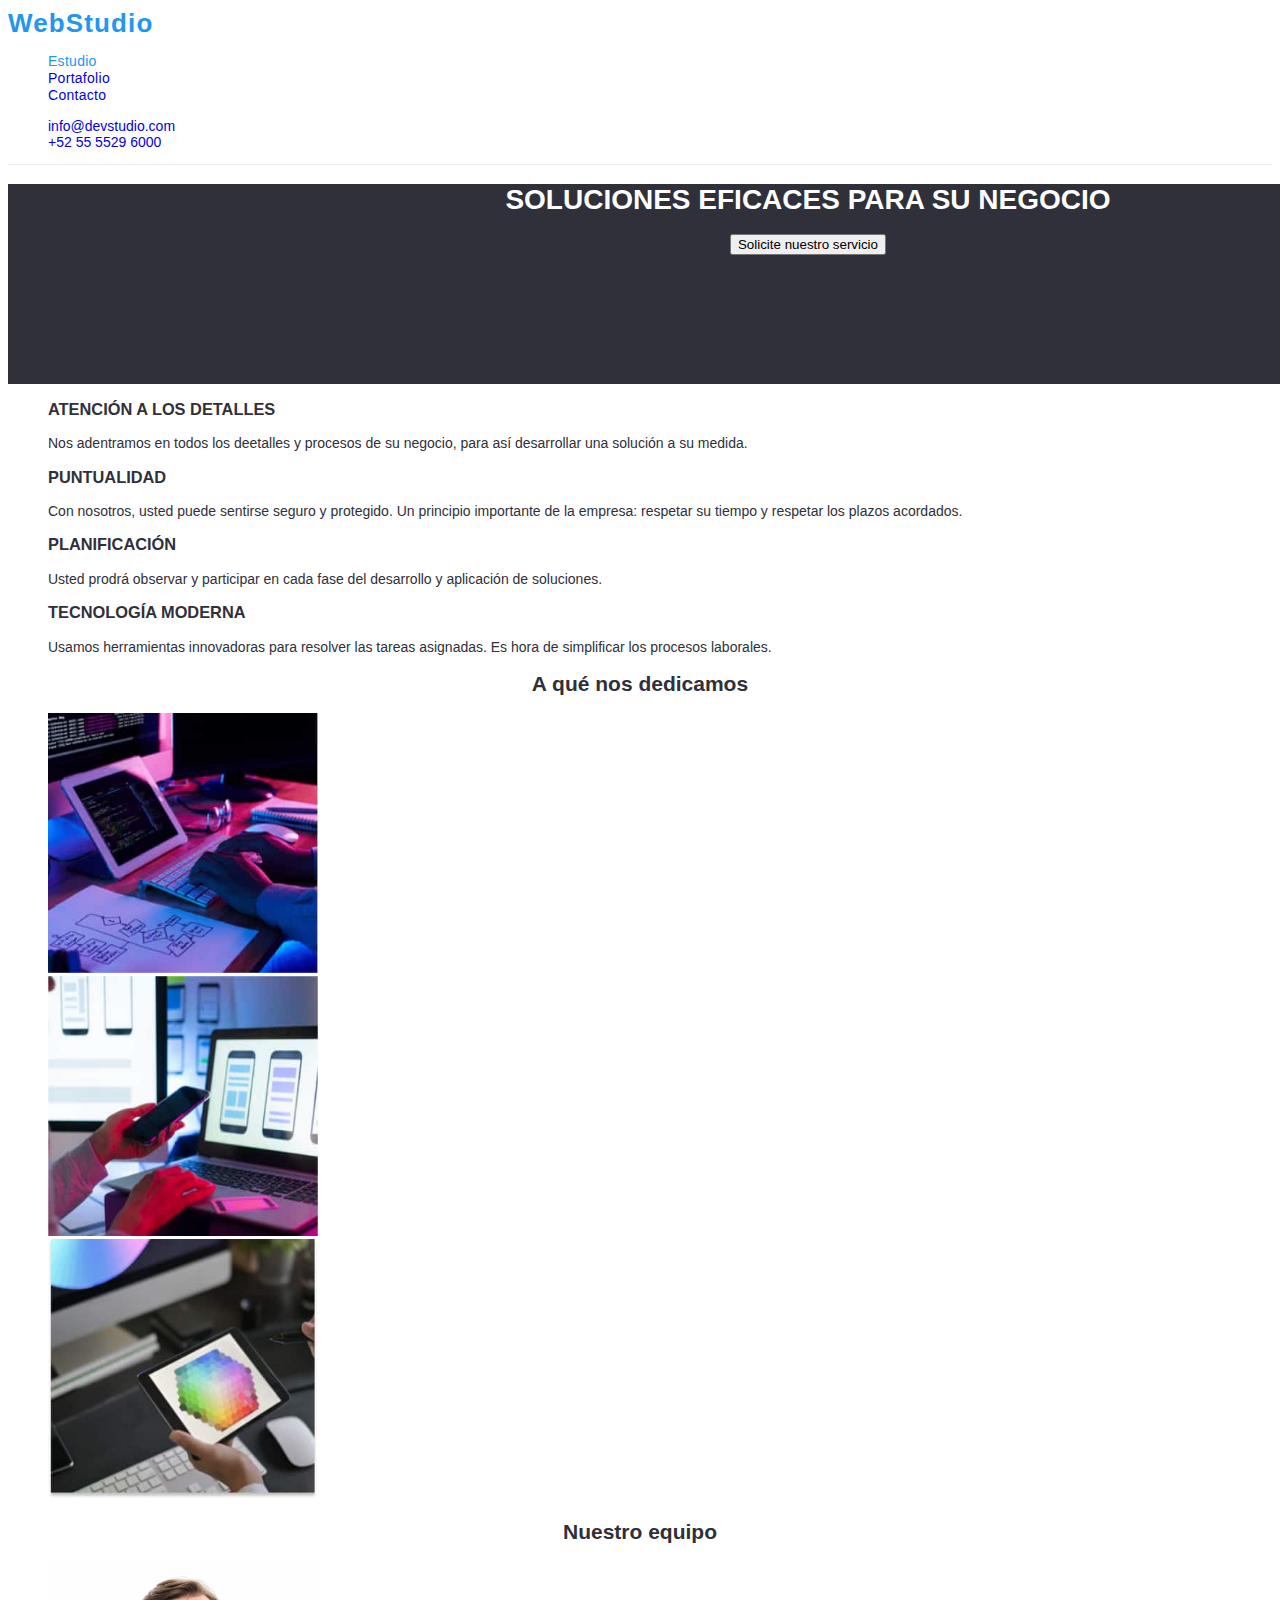
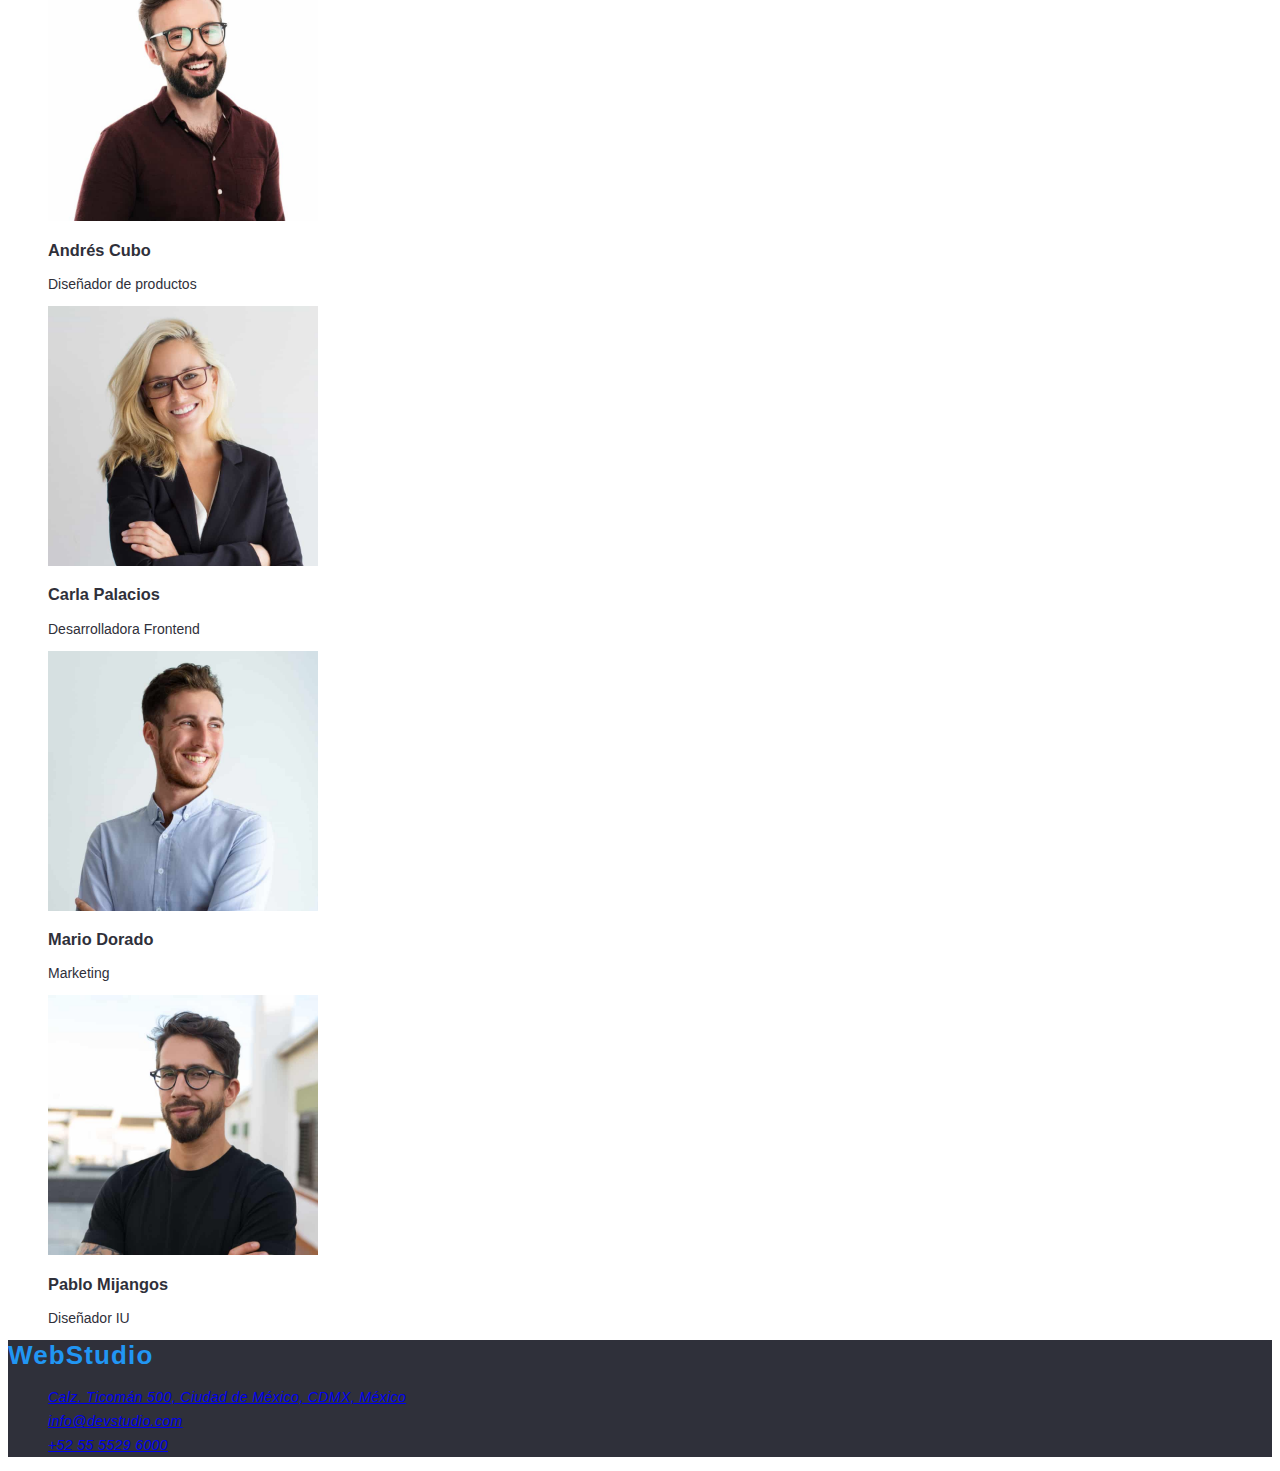
==== index.html @ d74d3b02 "second commit" ====
<!DOCTYPE html>
<html lang="es">
  <head>
    <meta charset="UTF-8" />
    <meta name="viewport" content="width=device-width, initial-scale=1.0"/>
    <title>la tarea de casa #1</title>
    <link rel="stylesheet" href="./css/styles.css"/>
  </head>

  <body>
    <header class="header">
      <nav class="header-navigation">
        <a href="./index.html" class="header-logo link">
        <span class="logo-blue">WebStudio</span></a>

        <ul class="header-menu list">
          <li class="header-menu-item"> 
            <a href="./index.html" class="header-link link current">Estudio</a>
          </li>
          <li class="header-menu-item">
            <a href="./portfolio.html" class="header-link link">Portafolio</a>
          </li>
          <li class="header-menu-item">
            <a href="./Contacto" class="header-link link">Contacto</a>
          </li>
        </ul>
        
        <ul class="header-contacts list">
          <li class="header-email">
            <a href="mailto:info@devstudio.com" class="email link">info@devstudio.com</a>
          </li>
          <li class="header-tel">
            <a href="+525555296000" class="tel link">+52 55 5529 6000</a>
          </li>
        </ul>
      </nav>
    </header>

    <main>
      <section id="inicio" class="destacada">
        <h1>SOLUCIONES EFICACES PARA SU NEGOCIO</h1>
        <button type="button" class="boton-destacada">Solicite nuestro servicio</button>
      </section>

      <section id="soluciones" class="promesa-service">
        <ul class="soluciones-list list">
          <li class="soluciones-title-item">
            <h3 class="soluciones-title">ATENCIÓN A LOS DETALLES</h3>
            <p>
              Nos adentramos en todos los deetalles y procesos de su negocio, para así desarrollar
              una solución a su medida.
            </p>
          </li>
          <li class="soluciones-title-item">
            <h3 class="soluciones-title">PUNTUALIDAD</h3>
            <p>
              Con nosotros, usted puede sentirse seguro y protegido. Un principio importante de la
              empresa: respetar su tiempo y respetar los plazos acordados.
            </p>
          </li>
          <li class="soluciones-title-item">
            <h3 class="soluciones-title">PLANIFICACIÓN</h3>
            <p>
              Usted prodrá observar y participar en cada fase del desarrollo y aplicación de
              soluciones.
            </p>
          </li>
          <li class="soluciones-title-item">
            <h3 class="soluciones-title">TECNOLOGÍA MODERNA</h3>
            <p>
              Usamos herramientas innovadoras para resolver las tareas asignadas. Es hora de
              simplificar los procesos laborales.
            </p>
          </li>
        </ul>
      </section>

      <section id="core" class="servicios">
        <h2 class="core-title">A qué nos dedicamos</h2>
        <ul class="core-list list">
          <li class="core-list-item">
            <img
            src="./images/tablet_pc.jpg" 
            alt="tablet y pc" 
            width="270"
            height="260"/>
          </li>
          <li>
            <img
            src="./images/celular_pc.jpg" 
            alt="celular y pc"
            width="270"
            height="260"/>
          </li>
          <li>
            <img
            src="./images/colores_tablet_.jpg" 
            alt="colores tablet"
            width="270"
            height="260"/>
          </li>
        </ul>
      </section>

      <section id="equipo" class="team">
        <h2 class="team-title">Nuestro equipo</h2>
        <ul class="team-list list">
          <li class="team-list-item">
            <img 
            src="./images/asesor1.jpg" 
            alt="asesor 1"
            width="270"
            height="260"
            />
            <h3>Andrés Cubo</h3>
            <p class="team-job-title" lang="Es">Diseñador de productos</p>
          </li>
          <li>
            <img 
            src="./images/asesor2.jpg"
            alt="asesor 2"
            width="270"
            height="260"
            />
            <h3>Carla Palacios</h3>
            <p class="team-job-title" lang="Es">Desarrolladora Frontend</p>
          </li>
          <li>
            <img 
            src="./images/asesor3.jpg" 
            alt="asesor 3"
            width="270"
            height="260"
            />
            <h3>Mario Dorado</h3>
            <p class="team-job-title" lang="Es">Marketing</p>
          </li>
          <li>
            <img 
            src="./images/asesor4.jpg" 
            alt="asesor 4"
            width="270"
            height="260"
            />
            <h3>Pablo Mijangos</h3>
            <p class="team-job-title" lang="Es">Diseñador IU</p>
          </li>
        </ul>
      </section>
    </main>

    <footer id="main_footer" class="main_footer">
      <a href="./index.html" class="header-logo link">
      <span class="logo-blue">WebStudio</span></a>
      
      <address class="address-footer">
        <ul class="address-footer list">
          <li class="address-menu-item">
            <a href="direccion">Calz. Ticomán 500, Ciudad de México, CDMX, México</a>
          </li>
          <li class="address-menu-item">
            <a href="mailto">info@devstudio.com</a>
          </li>
          <li class="address-menu-item">
            <a href="tel:+525555296000">+52 55 5529 6000</a>
          </li>
        </ul>
      </address>
    </footer>
  </body>
</html>
---- css/styles.css ----
/*global styles*/

*a:link,
a:visited,
a:active {
  text-decoration: none;
}

:root {
  --primary-text-color: #212121;
  --secondary-text-color: #757575;
  --accent-color: #2196f3;
  --primary-background-color: #ffffff;
  --secondary-background-color: #2f303a;
}

body {
  font-family: 'Roboto', sans-serif;
  font-size: 14px;
  color: var(--secondary-background-color);
  /*background-color: var(--primary-background-color);*/
}

.list {
  list-style: none;
}

.link {
  text-decoration: none;
}

.header-logo {
  font-family: 'Raleway', sans-serif;
  color: #000000;
  font-weight: 700;
  font-size: 26px;
  line-height: 1.19;
  letter-spacing: 0.03cm;
}

.logo-blue {
  color: var(--accent-color);
}

.header {
  border-bottom: 1px solid #ececec;
}

.header-link {
  font-weight: 500;
}

.mainButton:hover {
  background-color: blue;
}

h1 {
  text-align: center;
}

h2 {
  text-align: center;
}

button [type='button'] {
  text-align: center;
}

.main_footer {
  background-color: var(--secondary-background-color);
  color: var(--primary-background-color);
}

.contact__link link {
  color: var(--primary-background-color);
}

.header-link.current {
  color: var(--accent-color);
}

.header-link {
  font-weight: 500;
  font-size: 14px;
  line-height: 1.14;
  letter-spacing: 0.02em;
}

.link {
  text-decoration: none;
}

.destacada {
  background-color: var(--secondary-background-color);
  color: var(--primary-background-color);
  text-align: center;
  width: 1600px;
  height: 200px;
  top: 80px;
  left: -4px;
}

.boton-destacada:hover {
  color: white;
  font-family: 'Roboto', Arial, Helvetica, sans-serif;
  font-size: 16px;
  text-align: center;
  background-color: #2196f3;
  border: none;
  border-radius: 4px;
  width: 261px;
  height: 50px;
  left: 666px;
  top: 430px;
  cursor: pointer;
  box-shadow: #000000 0px 4px 4px 0px;
  width: Hug (261px);
}

.address-footer {
  color: var(--primary-background-color);
}

.encabezado-list {
  border: none;
  width: 128px;
  /* height: 38px; */
  top: 186px;
  left: 576px;
  border-radius: 4px;
  cursor: pointer;
}

.main_footer {
  font-family: 'Roboto', sans-serif;
  font-size: 14px;
  font-weight: 400;
  line-height: 24px;
  letter-spacing: 0.03em;
  text-align: left;
  color: #ffffff;
}
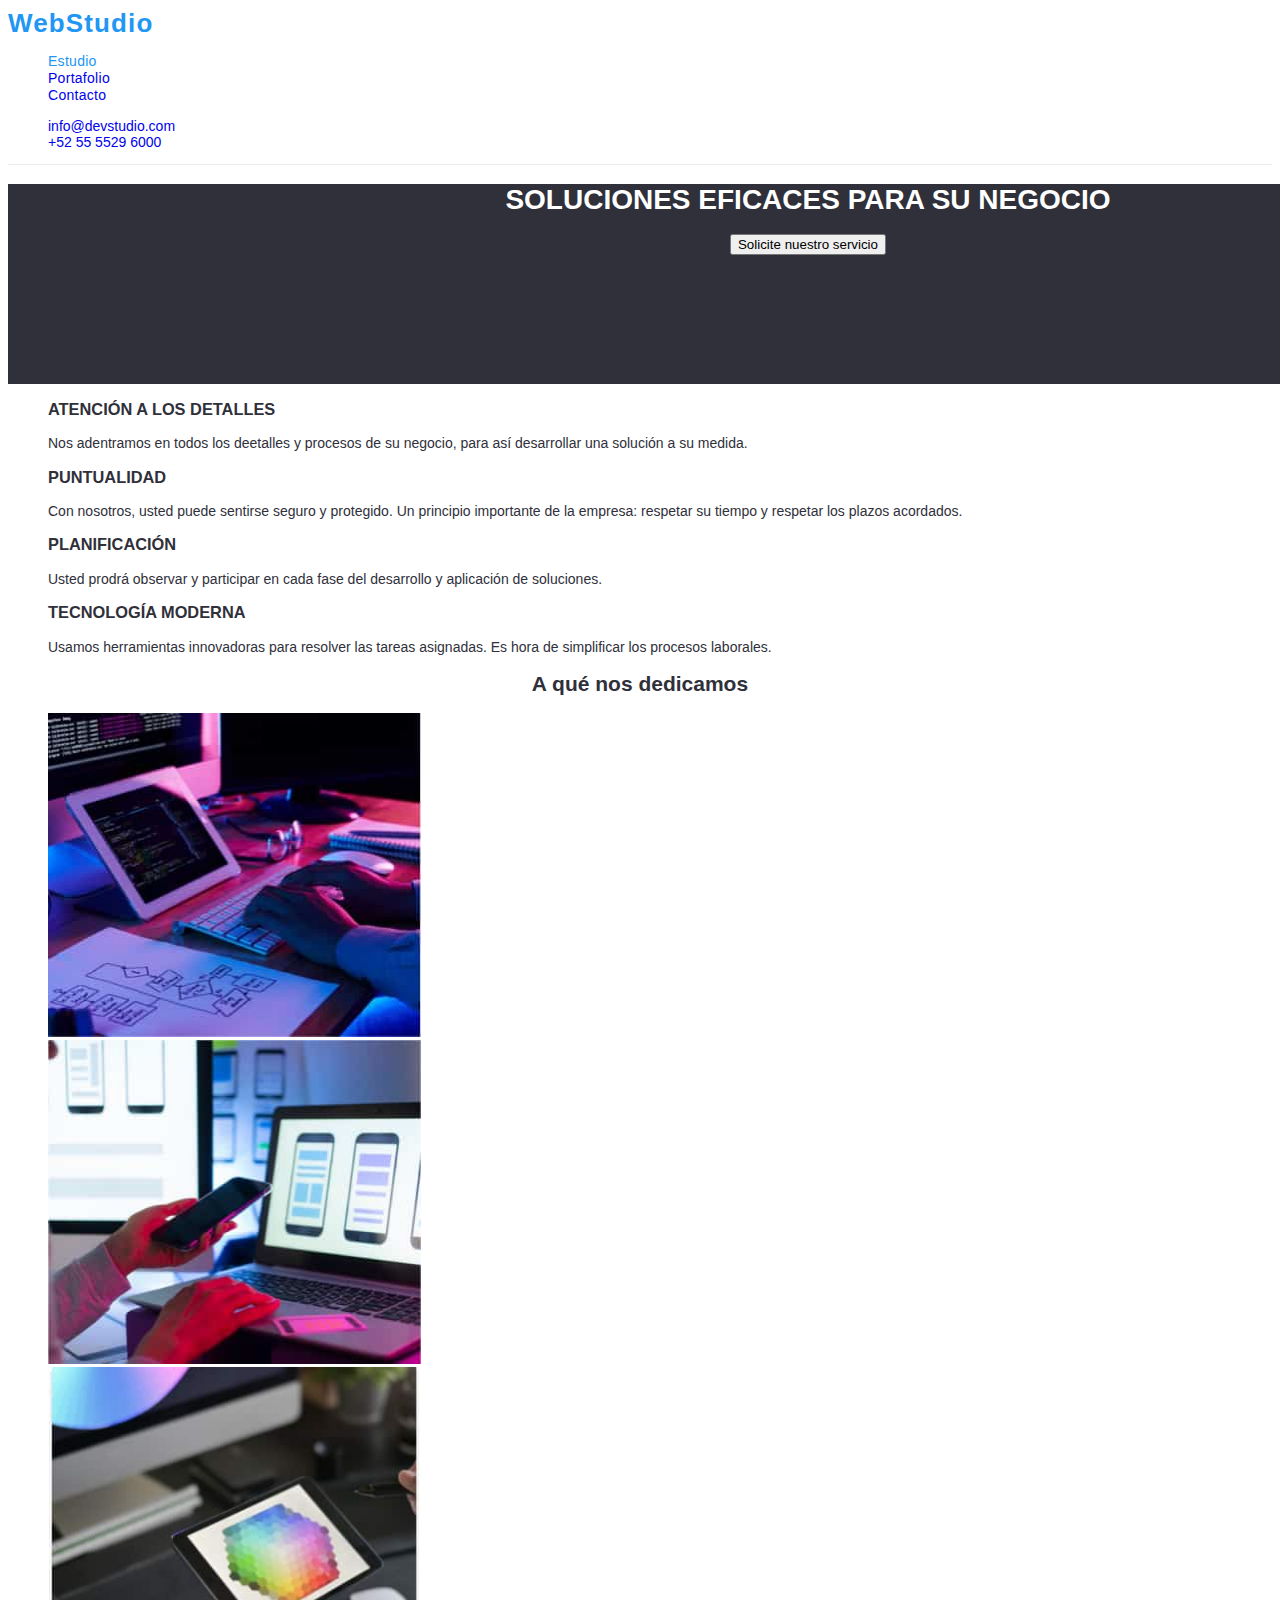
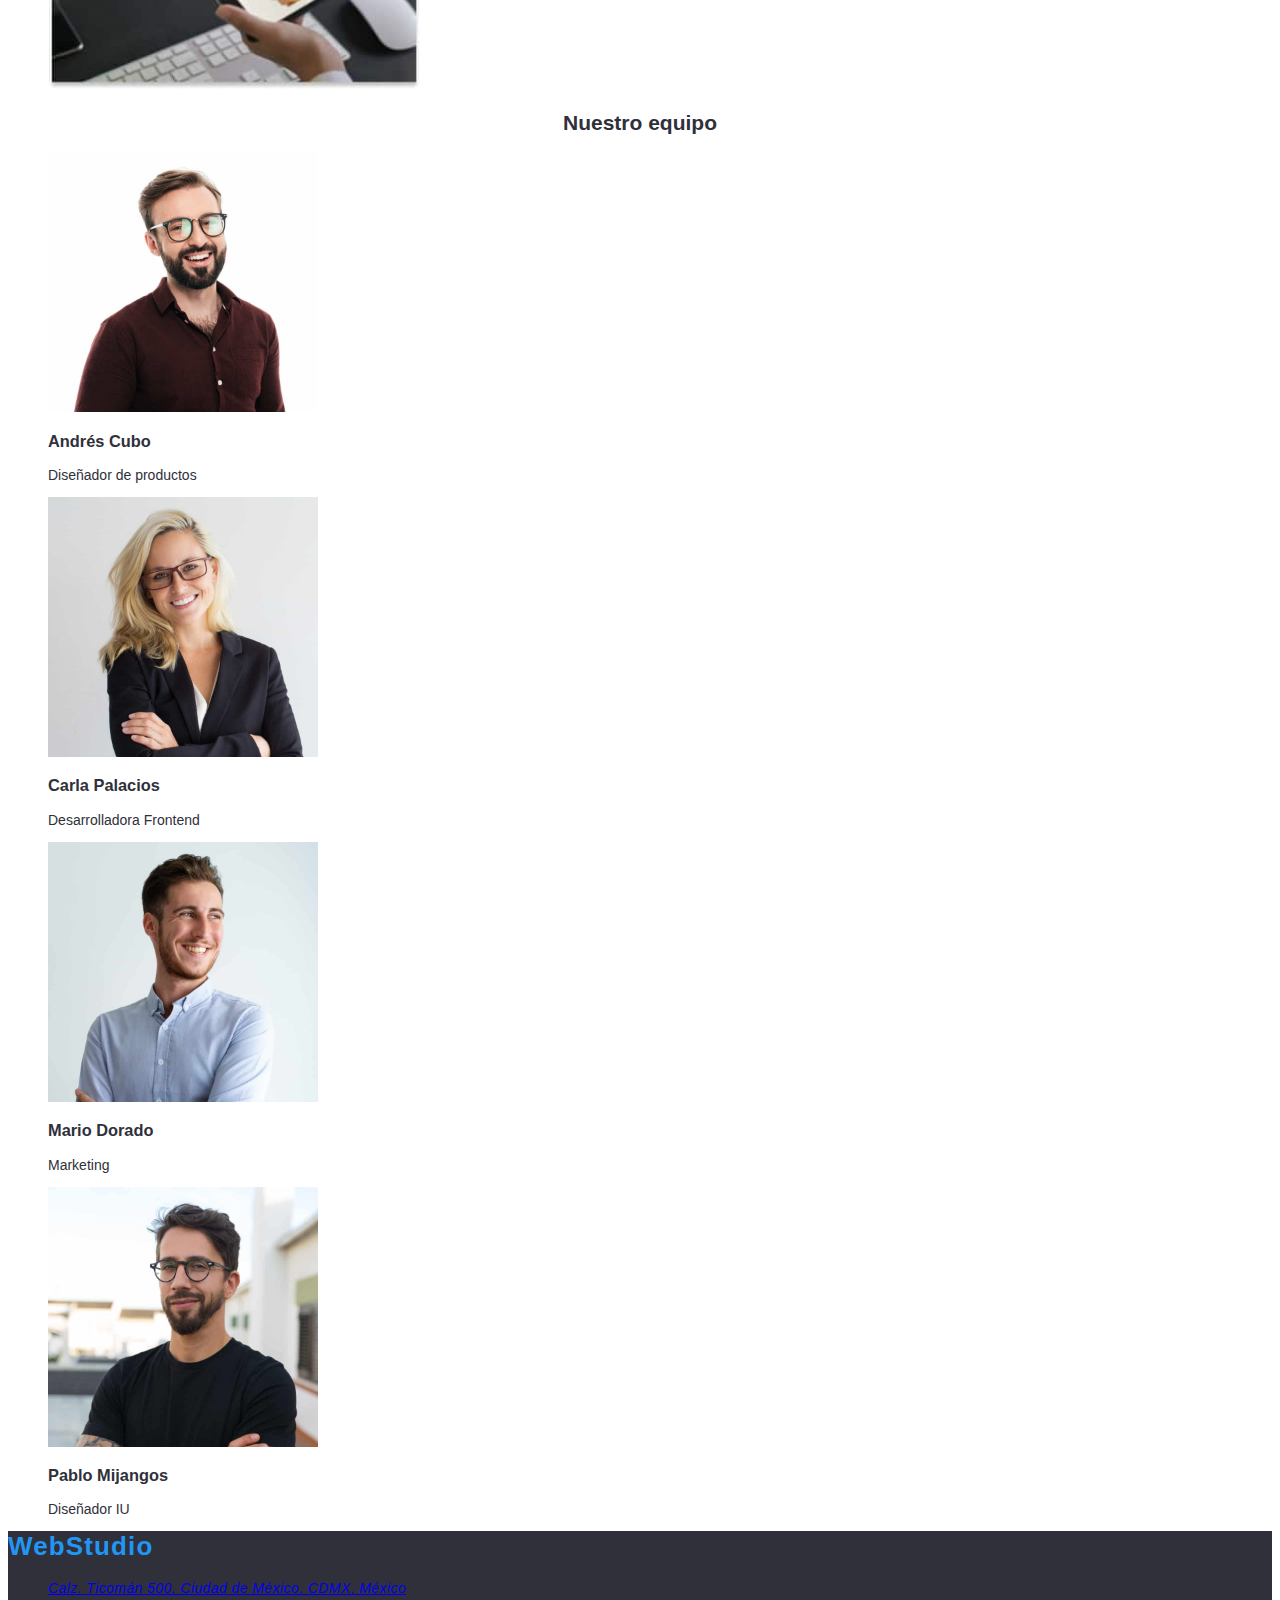
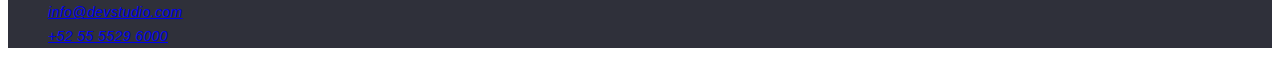
==== commit 173f0073: "correcciones" ====
--- a/index.html
+++ b/index.html
@@ -82,22 +82,25 @@
             <img
             src="./images/tablet_pc.jpg" 
             alt="tablet y pc" 
-            width="270"
-            height="260"/>
+            width="373.16" 
+            height="323.7"
+            />
           </li>
           <li>
             <img
             src="./images/celular_pc.jpg" 
             alt="celular y pc"
-            width="270"
-            height="260"/>
+            width="373.16" 
+            height="323.7"
+            />
           </li>
           <li>
             <img
             src="./images/colores_tablet_.jpg" 
             alt="colores tablet"
-            width="270"
-            height="260"/>
+            width="373.16" 
+            height="323.7"
+            />
           </li>
         </ul>
       </section>
--- a/css/styles.css
+++ b/css/styles.css
@@ -114,21 +114,21 @@
   top: 430px;
   cursor: pointer;
   box-shadow: #000000 0px 4px 4px 0px;
-  width: Hug (261px);
 }
 
 .address-footer {
   color: var(--primary-background-color);
 }
 
-.encabezado-list {
+.encabezado-list-item:hover {
   border: none;
   width: 128px;
-  /* height: 38px; */
+  height: 38px;
   top: 186px;
   left: 576px;
   border-radius: 4px;
   cursor: pointer;
+  color: #2196f3;
 }
 
 .main_footer {
@@ -140,3 +140,7 @@
   text-align: left;
   color: #ffffff;
 }
+
+.h1 {
+  display:none
+}